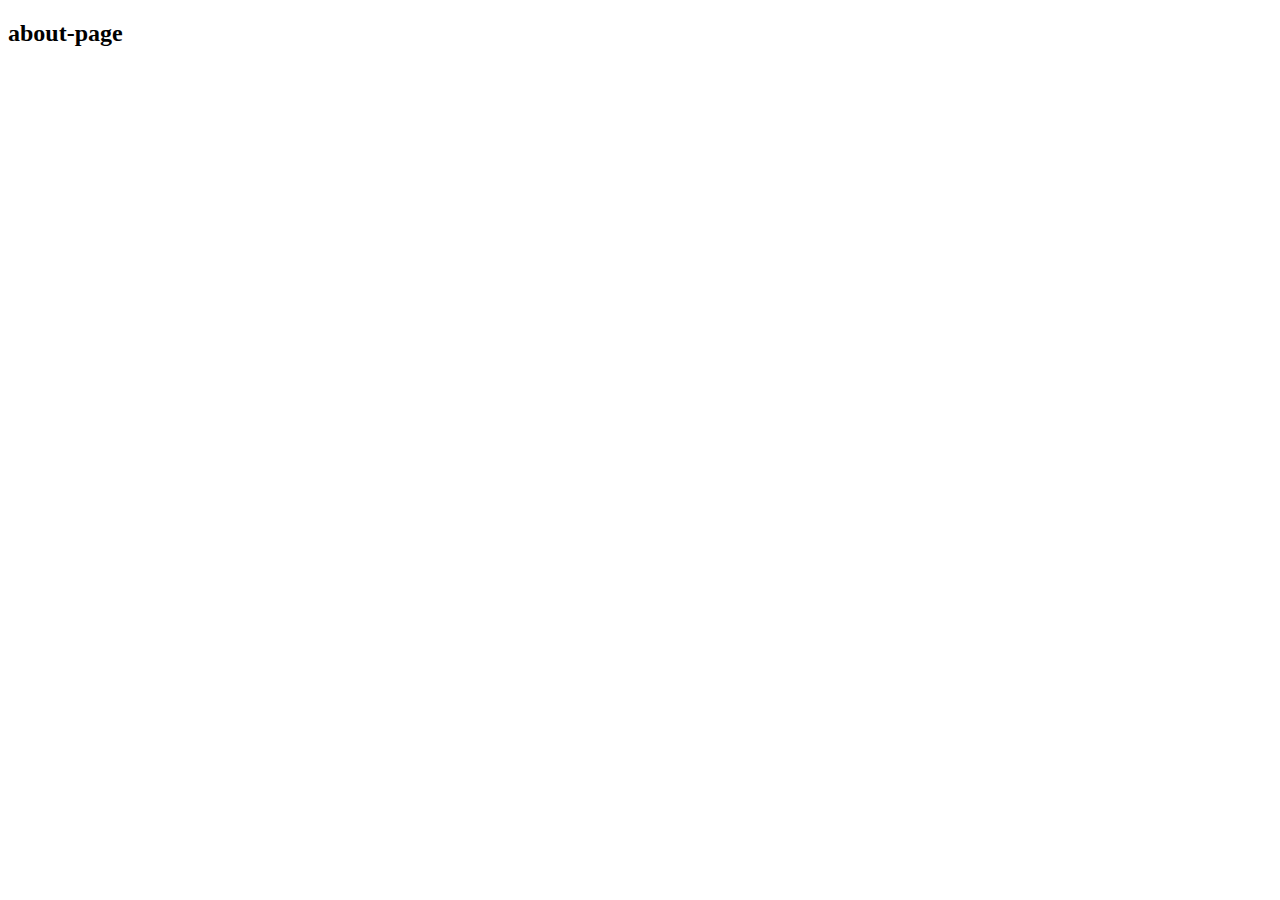
==== about.html @ b79facfb "First commit 2 files" ====
<!DOCTYPE html>
<html lang="en">
<head>
    <meta charset="UTF-8">
    <meta http-equiv="X-UA-Compatible" content="IE=edge">
    <meta name="viewport" content="width=device-width, initial-scale=1.0">
    <title>about-page</title>
</head>
<body>
    <h2>about-page</h2>
</body>
</html>
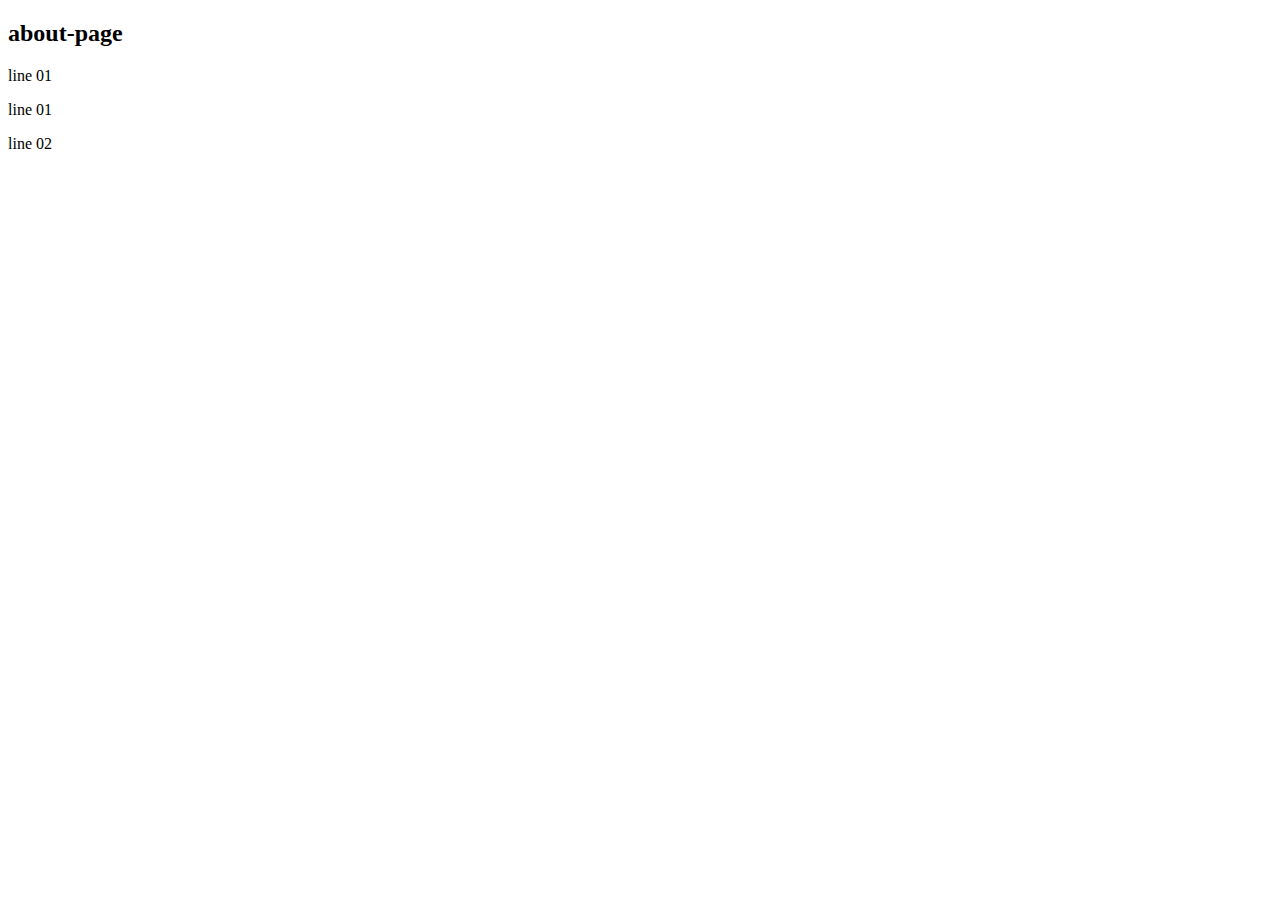
==== commit 83af9fee: "edit about.html + style2.css" ====
--- a/about.html
+++ b/about.html
@@ -8,5 +8,8 @@
 </head>
 <body>
     <h2>about-page</h2>
+    <p>line 01</p>
+    <p>line 01</p>
+    <p>line 02</p>
 </body>
 </html>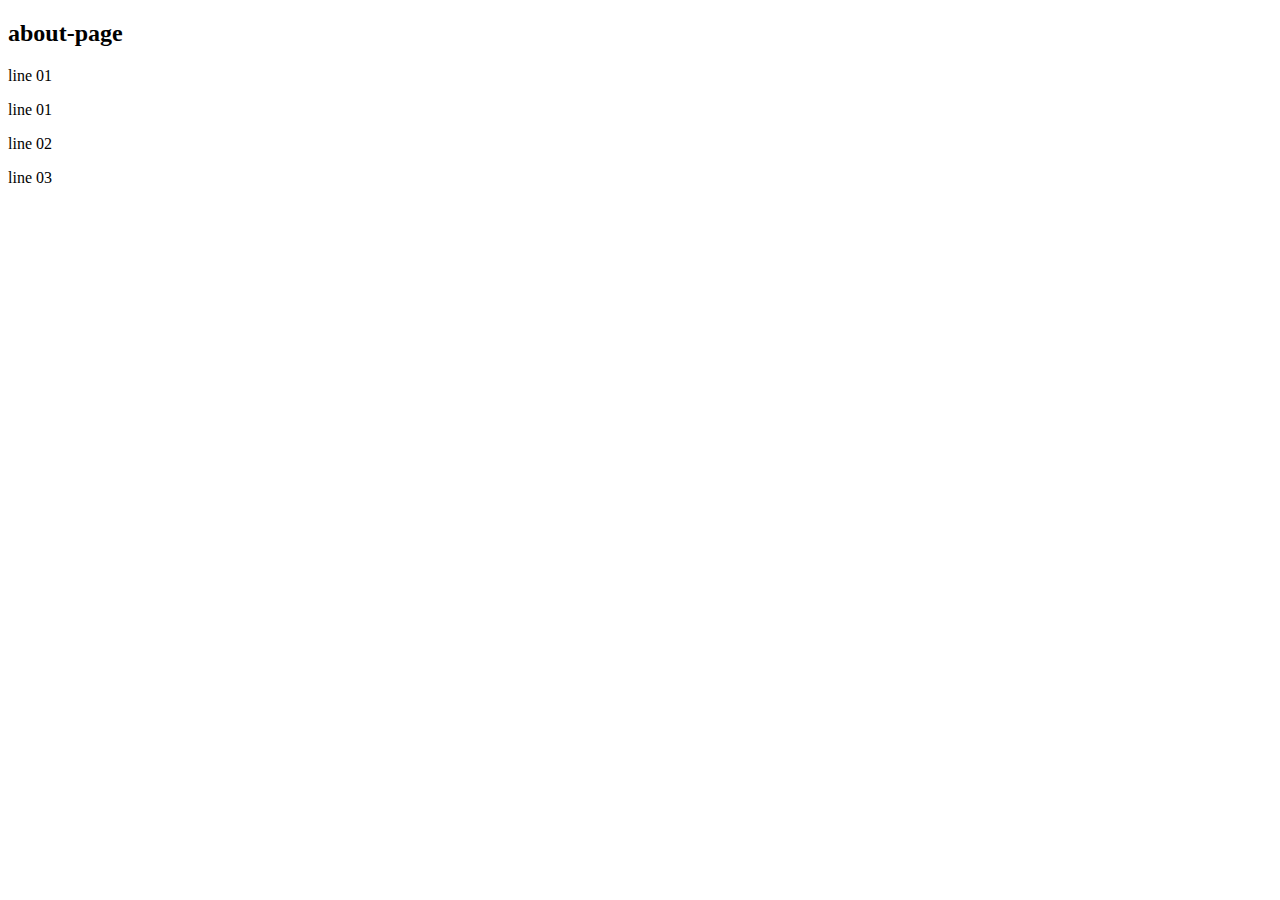
==== commit 385210c8: "edit about.html" ====
--- a/about.html
+++ b/about.html
@@ -11,5 +11,6 @@
     <p>line 01</p>
     <p>line 01</p>
     <p>line 02</p>
+    <p>line 03</p>
 </body>
 </html>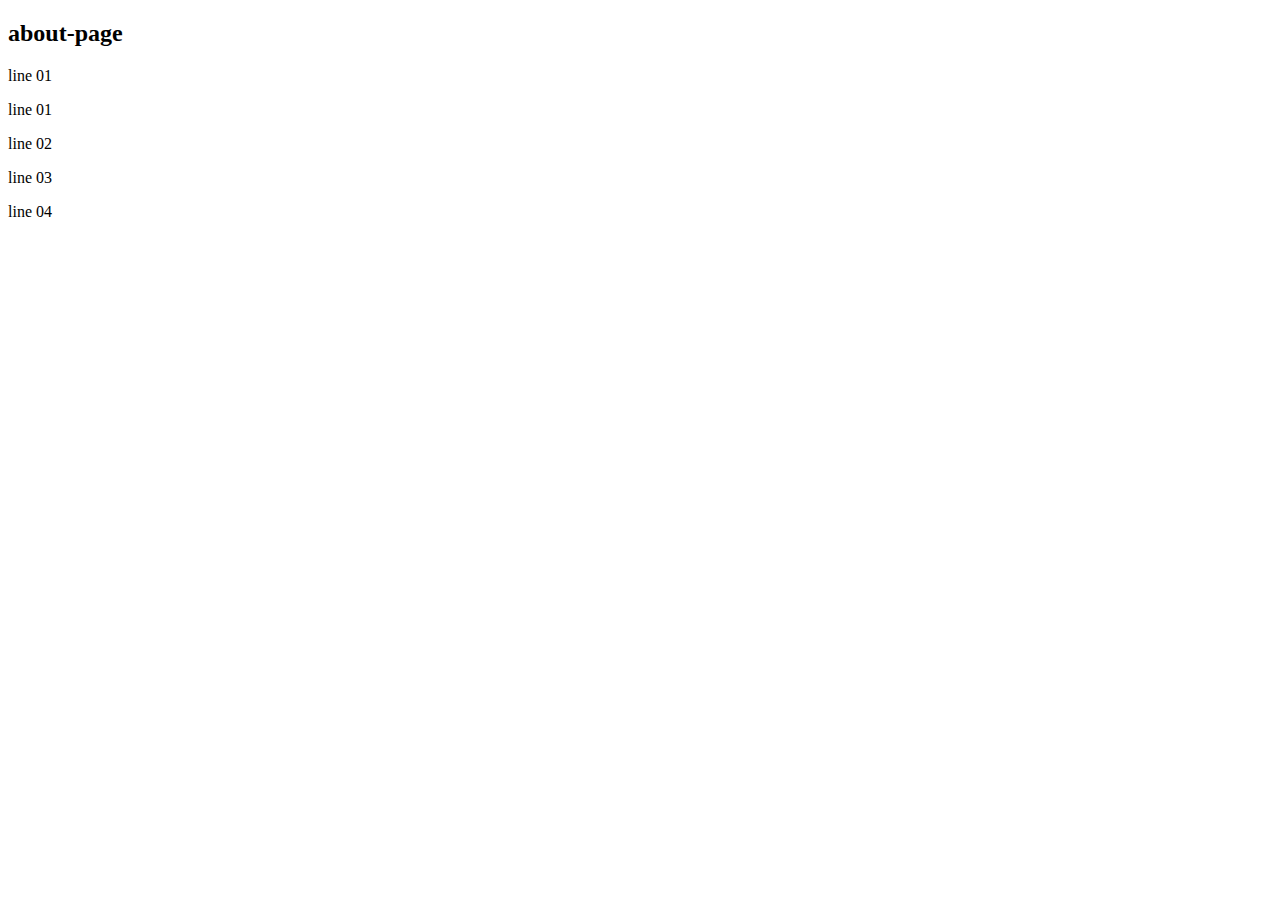
==== commit 2c4b4488: "add line04" ====
--- a/about.html
+++ b/about.html
@@ -12,5 +12,6 @@
     <p>line 01</p>
     <p>line 02</p>
     <p>line 03</p>
+    <p>line 04</p>
 </body>
 </html>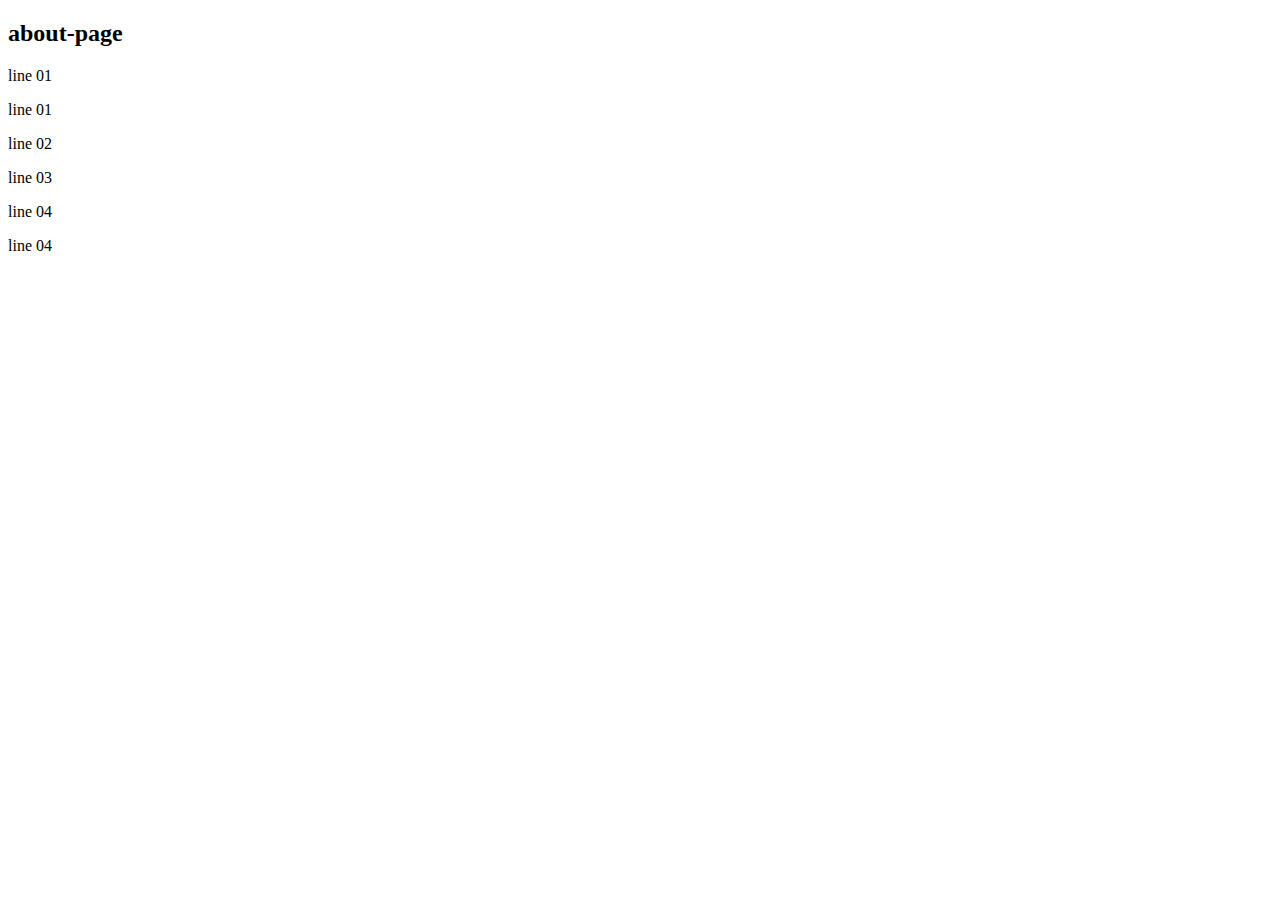
==== commit 99ecb3ec: "add" ====
--- a/about.html
+++ b/about.html
@@ -13,5 +13,6 @@
     <p>line 02</p>
     <p>line 03</p>
     <p>line 04</p>
+    <p>line 04</p>
 </body>
 </html>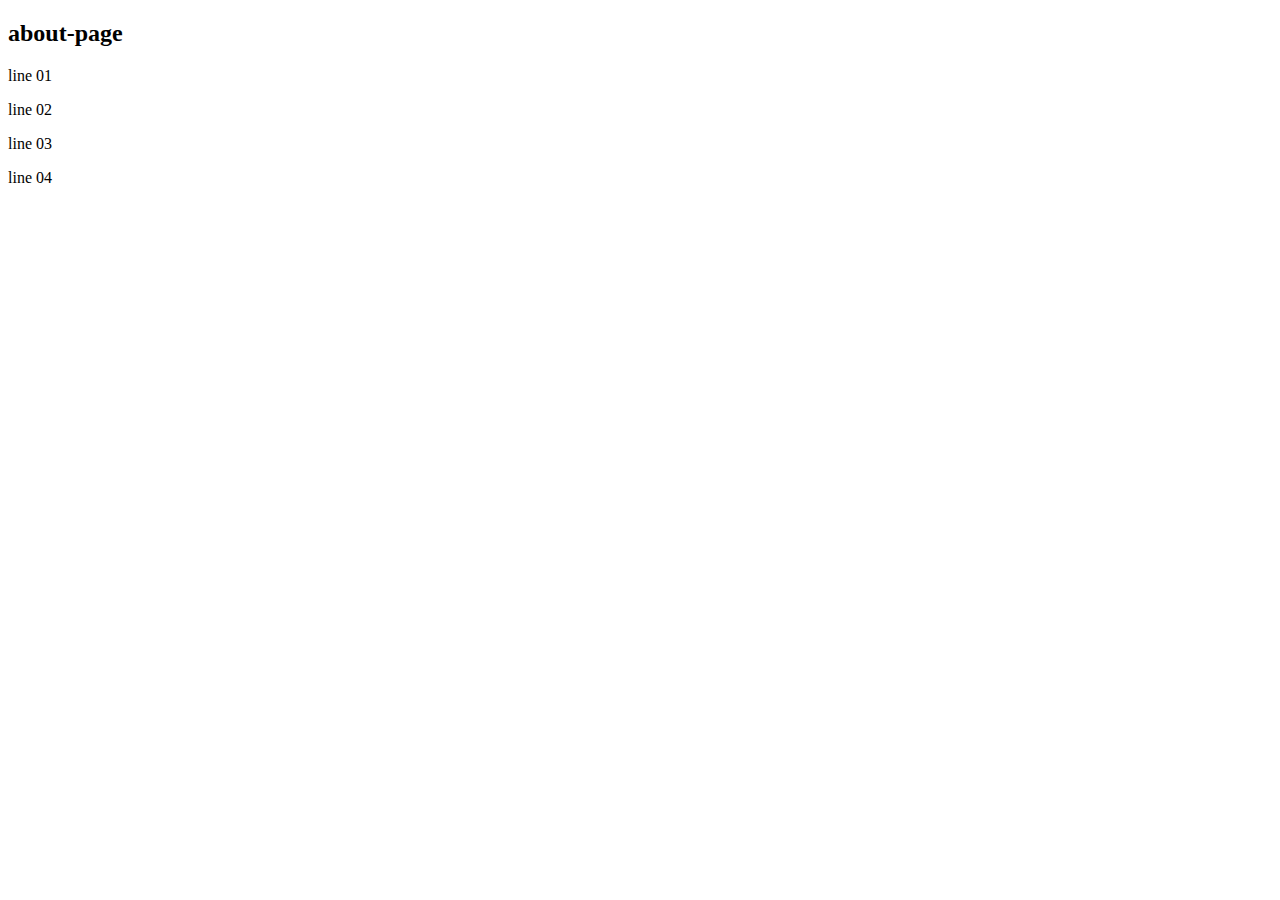
==== commit b3db1662: "mo about index test" ====
--- a/about.html
+++ b/about.html
@@ -9,10 +9,8 @@
 <body>
     <h2>about-page</h2>
     <p>line 01</p>
-    <p>line 01</p>
     <p>line 02</p>
     <p>line 03</p>
     <p>line 04</p>
-    <p>line 04</p>
 </body>
 </html>